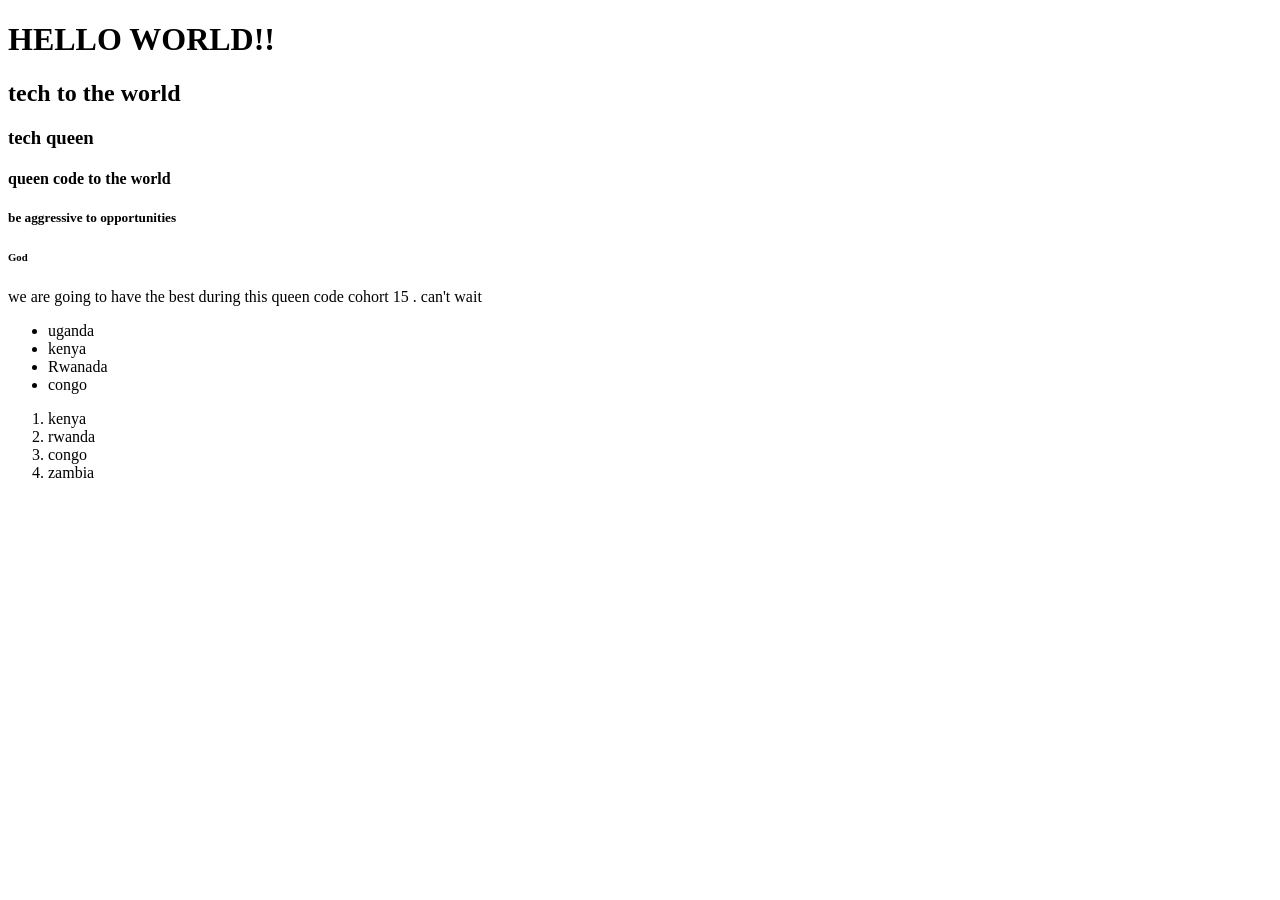
==== index.html @ 253b83cc "hello world" ====
<!DOCTYPE html>
<html>
    <head>
        <title>my first website</title>
    </head>              

<body>
<h1>HELLO WORLD!!</h1>
<h2>tech to the world</h2>
<h3>tech queen</h3>
<h4>queen code to the world</h4>
<h5>be aggressive to opportunities</h5>
<h6>God</h6>
<p>we are going to have the best during this queen code cohort 15 . can't wait </p>
<ul>
    <li>uganda</li>
    <li>kenya</li>    
    <li>Rwanada</li>
     <li>congo</li> 
    
</ul>
<ol>
<li>kenya</li>
<li>rwanda</li>
<li>congo</li>
<li>zambia</li>
</ol>
</body>
</html>
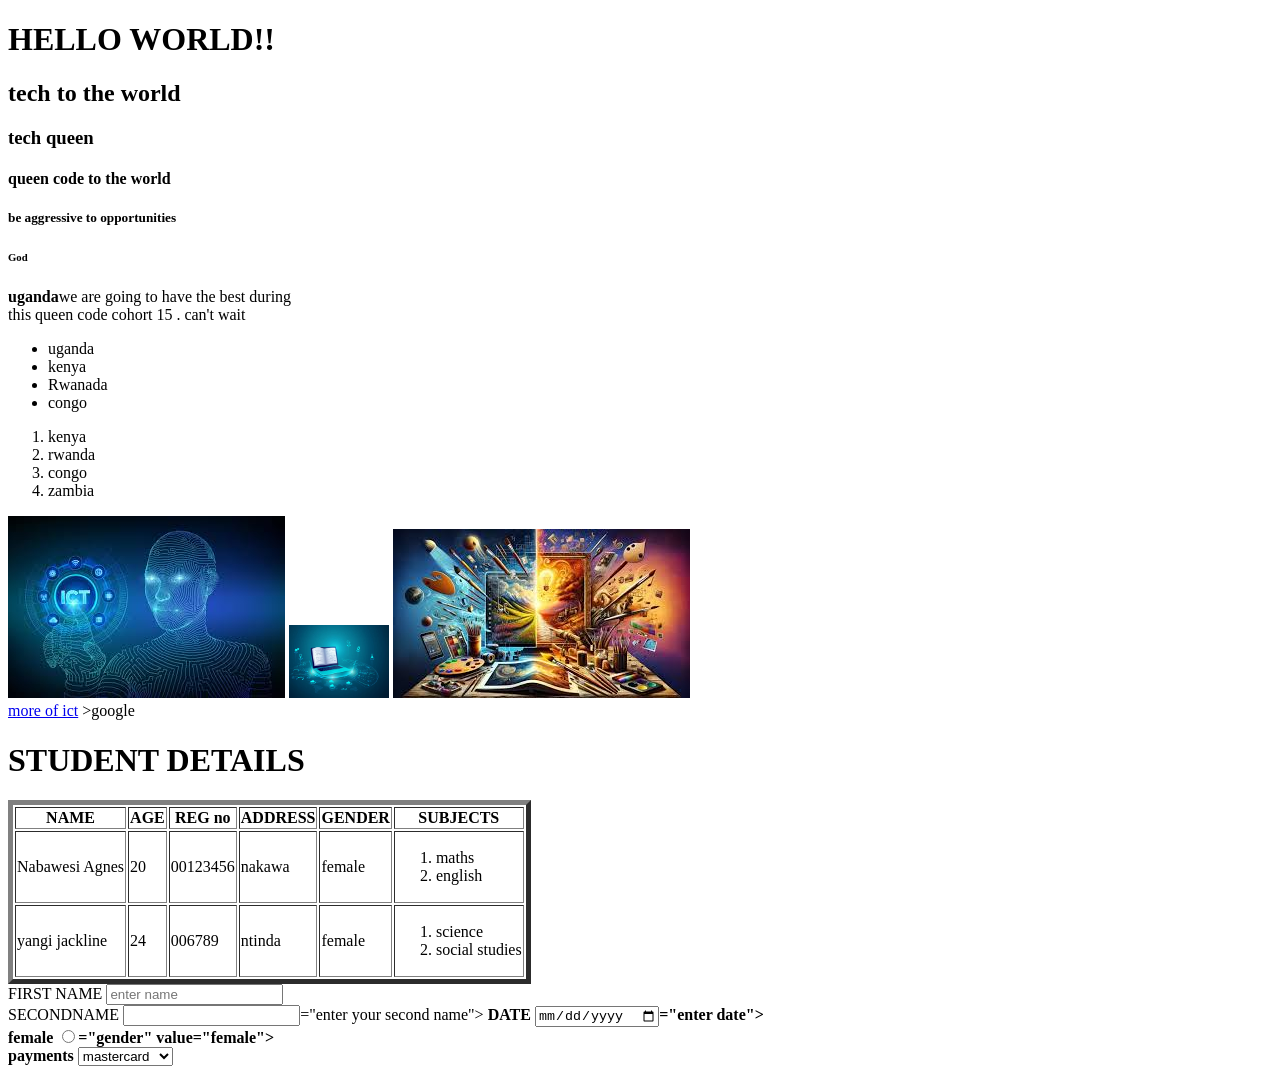
==== commit 71ea2ca1: "images ,tables,forms" ====
--- a/index.html
+++ b/index.html
@@ -11,7 +11,8 @@
 <h4>queen code to the world</h4>
 <h5>be aggressive to opportunities</h5>
 <h6>God</h6>
-<p>we are going to have the best during this queen code cohort 15 . can't wait </p>
+<p><b>uganda</b>we are going to have the best during<br>
+     this queen code cohort 15 . can't wait </p>
 <ul>
     <li>uganda</li>
     <li>kenya</li>    
@@ -27,7 +28,72 @@
 </ol>
 </body>
 </html>
+<img src="images/image.jpg"alt="ict">
+<img src="images/image1.jpg" alt="ict" width="100 height=100"> 
+<img src="images/image2.jpg" alt="ict"> <br>
+<a href="https://www.google.com/" target="blank"> more of ict</a> >google</a> 
+<table border="5">
+    <h1>STUDENT DETAILS</h1>
+    <tr>
+        <th>NAME</th>
+        <th>AGE</th>
+        <th>REG no</th>
+        <th>ADDRESS</th>
+        <th>GENDER</th>
+         <th>SUBJECTS</th>
+
+    </tr>
+    <tr>
+        <td>Nabawesi Agnes</td>
+        <td>20</td>
+        <td>00123456</td>
+        <td>nakawa</td>
+        <td>female</td>
+        <td>
+            <ol>
+                <li>maths</li>
+                <li>english</li>
+            </ol>
+        </td>
+        <tr>
+            <td>yangi jackline</td>
+            <td>24</td>
+            <td>006789</td>
+            <td>ntinda</td>
+            <td>female</td>
+            <td>
+                <ol>
+                    <li>science</li>
+                    <li>social studies</li>
+                </ol>
+            </td>
+        </tr>
+    </tr>
+  
+    
 
 
 
 
+
+
+
+</table
+<form>
+    <label for="firstname">FIRST NAME</label>
+    <input type="text"placeholder="enter name"><br>
+    <label for="SECOND NAME">SECONDNAME</label>
+    <input type="text"placeholder>="enter your second name"><b>
+        <label for="DATE">DATE</label>
+    <input type="date"placeholder>="enter date"><br>
+    <label for="female">female</label>
+<input type="radio"name>="gender" value="female"><br>
+ <label for="payments">payments</label>
+ <select>
+    <option value="mastercard">mastercard</option>
+<option value="airtel money">airtel money</option>
+
+ </select>
+
+    
+</form>
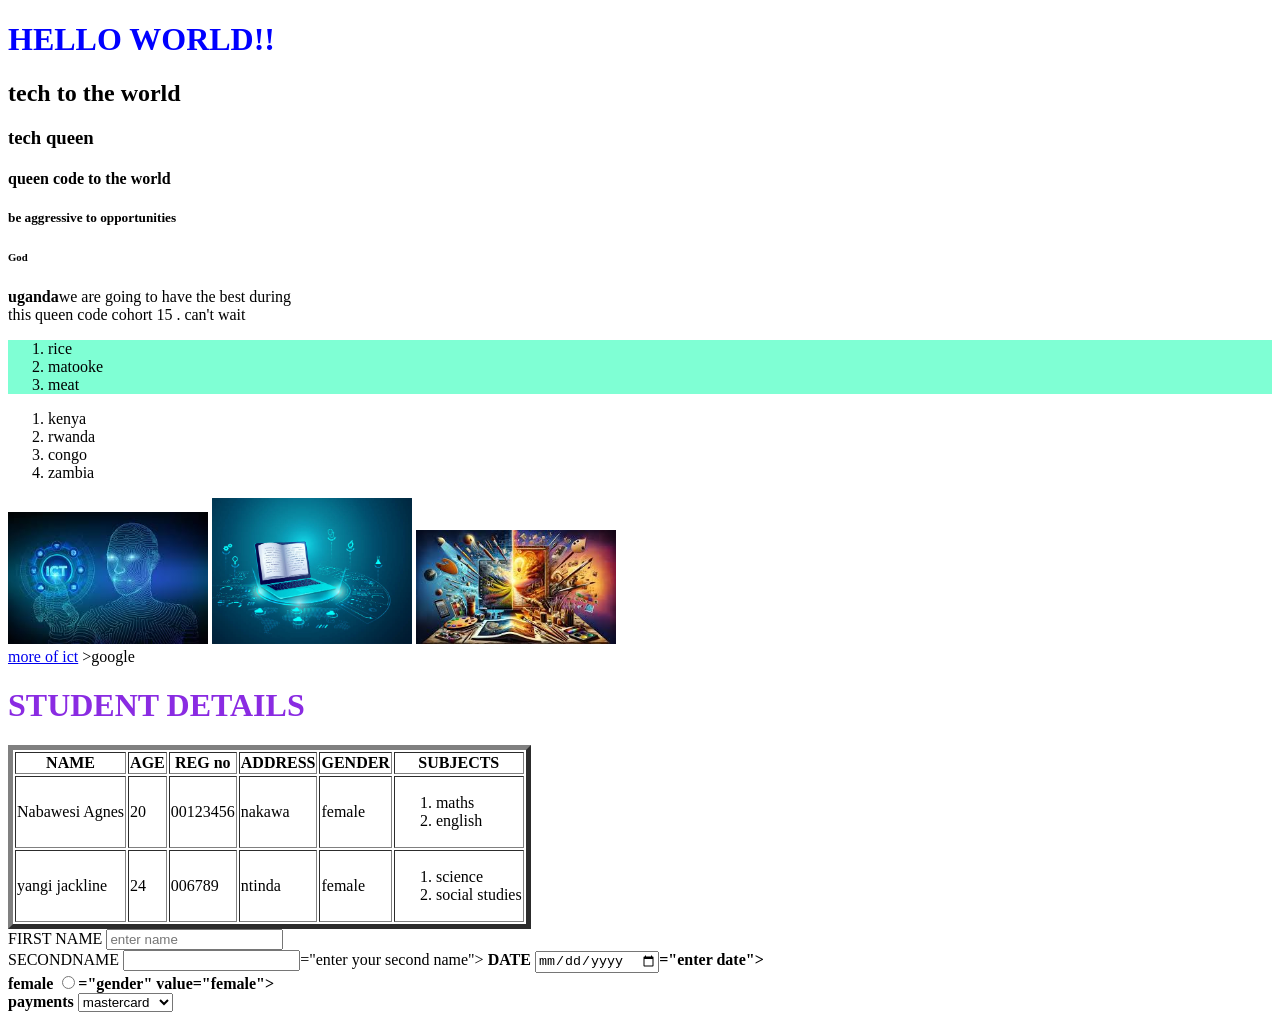
==== commit 11cf6aa0: "changes in my proflio" ====
--- a/index.html
+++ b/index.html
@@ -2,10 +2,11 @@
 <html>
     <head>
         <title>my first website</title>
+        <link rel="stylesheet" href="style.css">
     </head>              
 
 <body>
-<h1>HELLO WORLD!!</h1>
+<h1 style="color: blue;">HELLO WORLD!!</h1>
 <h2>tech to the world</h2>
 <h3>tech queen</h3>
 <h4>queen code to the world</h4>
@@ -13,12 +14,19 @@
 <h6>God</h6>
 <p><b>uganda</b>we are going to have the best during<br>
      this queen code cohort 15 . can't wait </p>
-<ul>
-    <li>uganda</li>
-    <li>kenya</li>    
-    <li>Rwanada</li>
-     <li>congo</li> 
-    
+
+     <ol class="food">
+        <li>
+            rice
+        </li>
+        <li>
+            matooke
+        </li>
+        <li>
+            meat
+        </li>
+        
+     </ol>
 </ul>
 <ol>
 <li>kenya</li>
--- a/style.css
+++ b/style.css
@@ -0,0 +1,16 @@
+/* *{
+    background-color:brown
+} */
+h1{
+    color: blueviolet;
+}
+img{
+    width: 200px
+}
+.uganda{
+    color: blue;
+
+}
+.food{
+    background-color:aquamarine
+}
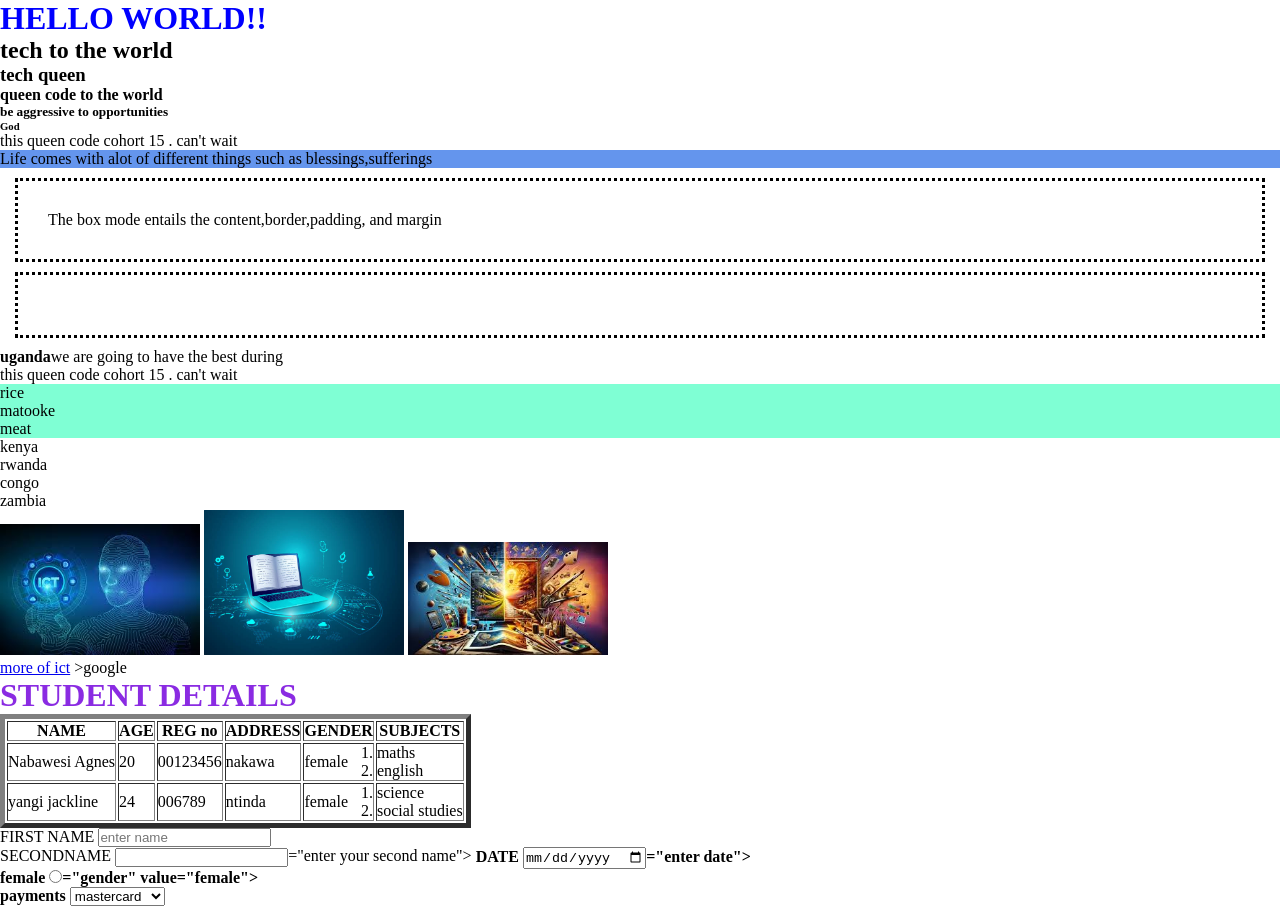
==== commit 041c3b51: "flex" ====
--- a/index.html
+++ b/index.html
@@ -12,6 +12,21 @@
 <h4>queen code to the world</h4>
 <h5>be aggressive to opportunities</h5>
 <h6>God</h6>
+     this queen code cohort 15 . can't wait </p>
+<p id="sample">
+    Life comes with alot of different things such as blessings,sufferings
+
+</p>
+<p class="first">
+    The box mode entails the content,border,padding, and margin
+</p>
+<p class="first">
+
+</p>
+
+
+
+
 <p><b>uganda</b>we are going to have the best during<br>
      this queen code cohort 15 . can't wait </p>
 
@@ -78,6 +93,7 @@
         </tr>
     </tr>
   
+
     
 
 
--- a/style.css
+++ b/style.css
@@ -1,6 +1,7 @@
-/* *{
-    background-color:brown
-} */
+*{
+    margin: 0; 
+    padding: 0;
+}
 h1{
     color: blueviolet;
 }
@@ -13,4 +14,23 @@
 }
 .food{
     background-color:aquamarine
-}+}
+#sample{
+    background-color: cornflowerblue;
+    border-color:5px solid black;
+}
+.first{
+  border-style: dotted; 
+  margin: 10px 15px; 
+  padding: 30px;
+}
+
+.container{
+    background-color: fuchsia;
+}
+.childContainer{
+    background-color: bisque;
+    display: flex;
+    flex-direction: row;
+    justify-content: space-between;
+}
